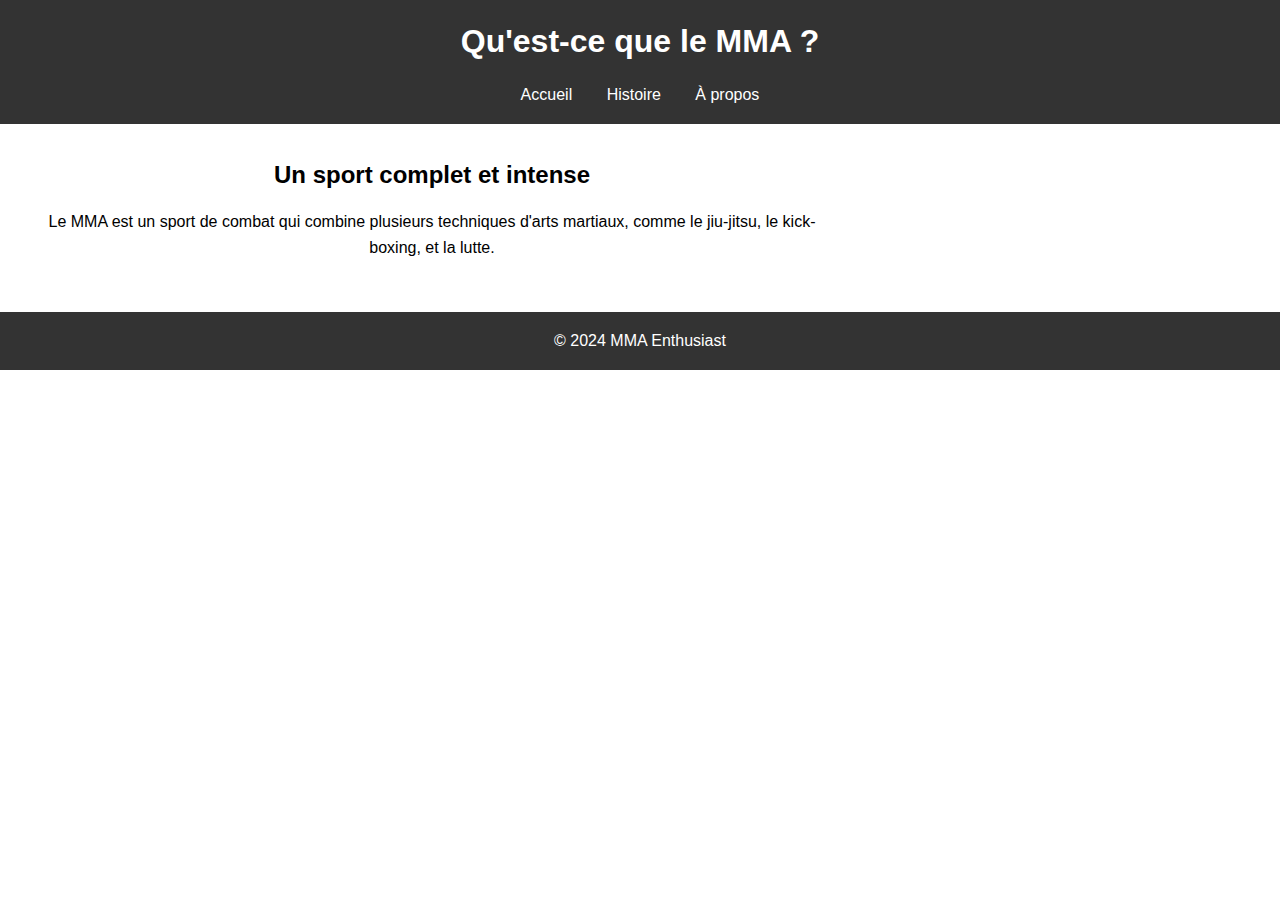
==== mma.html @ 5a70e387 "1st commit" ====
<!DOCTYPE html>
<html lang="fr">
<head>
    <meta charset="UTF-8">
    <meta name="viewport" content="width=device-width, initial-scale=1.0">
    <title>MMA - Page histoire</title>
    <link rel="stylesheet" href="css/style.css">
</head>
<body>
    <header>
        <h1>Qu'est-ce que le MMA ?</h1>
        <nav>
            <a href="index.html">Accueil</a>
            <a href="mma.html">Histoire</a>
            <a href="about.html">À propos</a>
        </nav>
    </header>

    <main>
        <section class="content">
            <h2>Un sport complet et intense</h2>
            <p>Le MMA est un sport de combat qui combine plusieurs techniques d'arts martiaux, comme le jiu-jitsu, le kick-boxing, et la lutte.</p>
            <!-- Ajouter des images ou graphiques relatifs au MMA ici -->
        </section>
    </main>

    <footer>
        <p>&copy; 2024 MMA Enthusiast</p>
    </footer>
</body>
</html>
---- css/style.css ----
* {
  margin: 0;
  padding: 0;
  box-sizing: border-box;
}

body {
  font-family: Arial, sans-serif;
  line-height: 1.6;
}

header {
  background: #333;
  color: #fff;
  padding: 1em 0;
  text-align: center;
}

header nav a {
  color: #fff;
  margin: 0 15px;
  text-decoration: none;
  transition: color 0.3s;
}

header nav a:hover {
  color: #ff6600;
}

h1, h2 {
  margin-bottom: 15px;
}

main {
  padding: 2em;
  display: flex;
  flex-direction: column;
  align-items: center;
}

.intro, .content, .about {
  max-width: 800px;
  text-align: center;
}

footer {
  background: #333;
  color: #fff;
  text-align: center;
  padding: 1em 0;
  margin-top: 20px;
}

@media (min-width: 768px) {
  main {
      flex-direction: row;
      justify-content: space-between;
  }
}

.intro h2, .content h2, .about h2 {
  animation: fadeIn 2s ease-in-out;
}

@keyframes fadeIn {
  from { opacity: 0; }
  to { opacity: 1; }
}
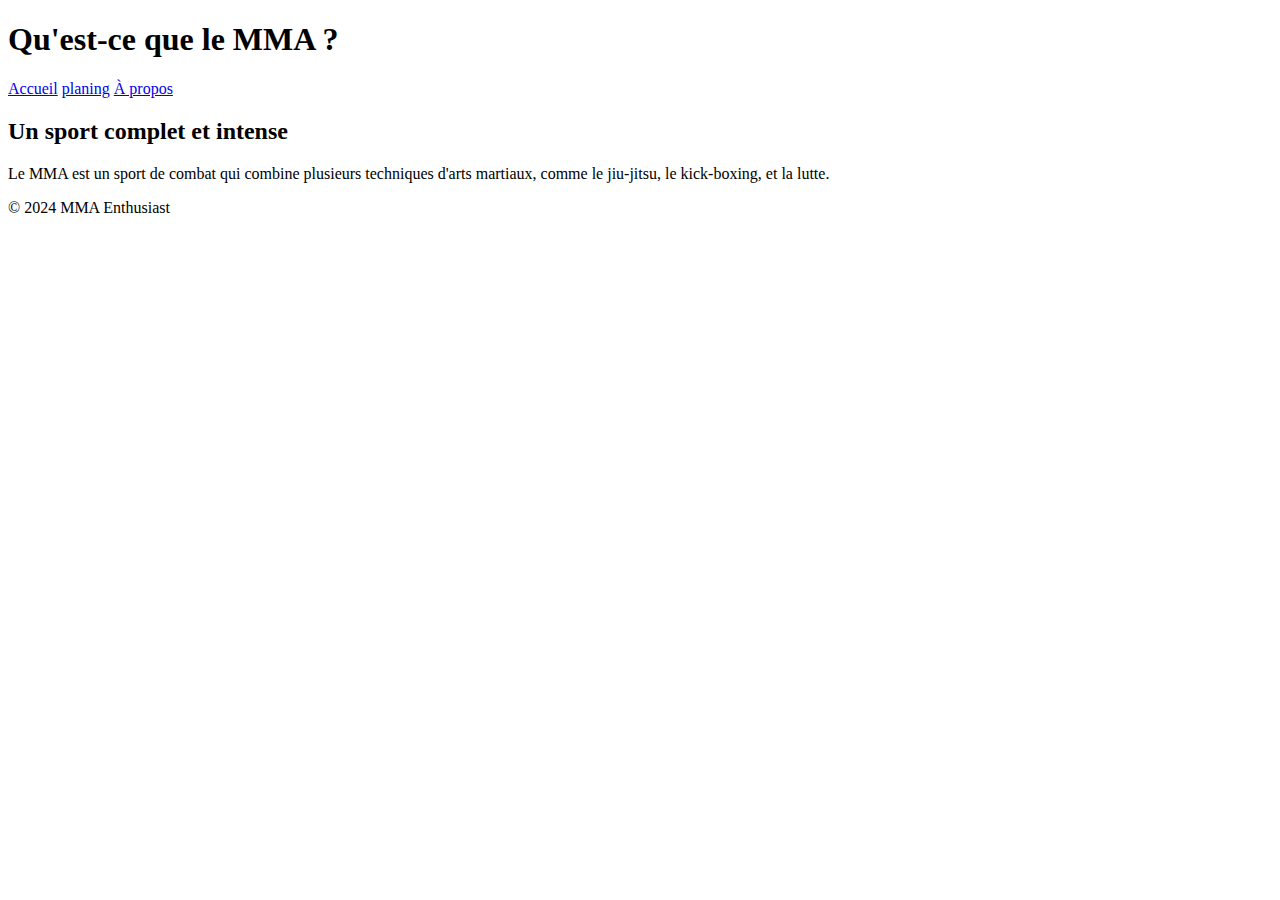
==== commit 44275443: "1st commit" ====
--- a/mma.html
+++ b/mma.html
@@ -4,14 +4,14 @@
     <meta charset="UTF-8">
     <meta name="viewport" content="width=device-width, initial-scale=1.0">
     <title>MMA - Page histoire</title>
-    <link rel="stylesheet" href="css/style.css">
+    <link rel="stylesheet" href="css/style3.css">
 </head>
 <body>
     <header>
         <h1>Qu'est-ce que le MMA ?</h1>
         <nav>
-            <a href="index.html">Accueil</a>
-            <a href="mma.html">Histoire</a>
+            <a href="accueil.html">Accueil</a>
+            <a href="mma.html">planing</a>
             <a href="about.html">À propos</a>
         </nav>
     </header>
@@ -20,7 +20,6 @@
         <section class="content">
             <h2>Un sport complet et intense</h2>
             <p>Le MMA est un sport de combat qui combine plusieurs techniques d'arts martiaux, comme le jiu-jitsu, le kick-boxing, et la lutte.</p>
-            <!-- Ajouter des images ou graphiques relatifs au MMA ici -->
         </section>
     </main>
 
